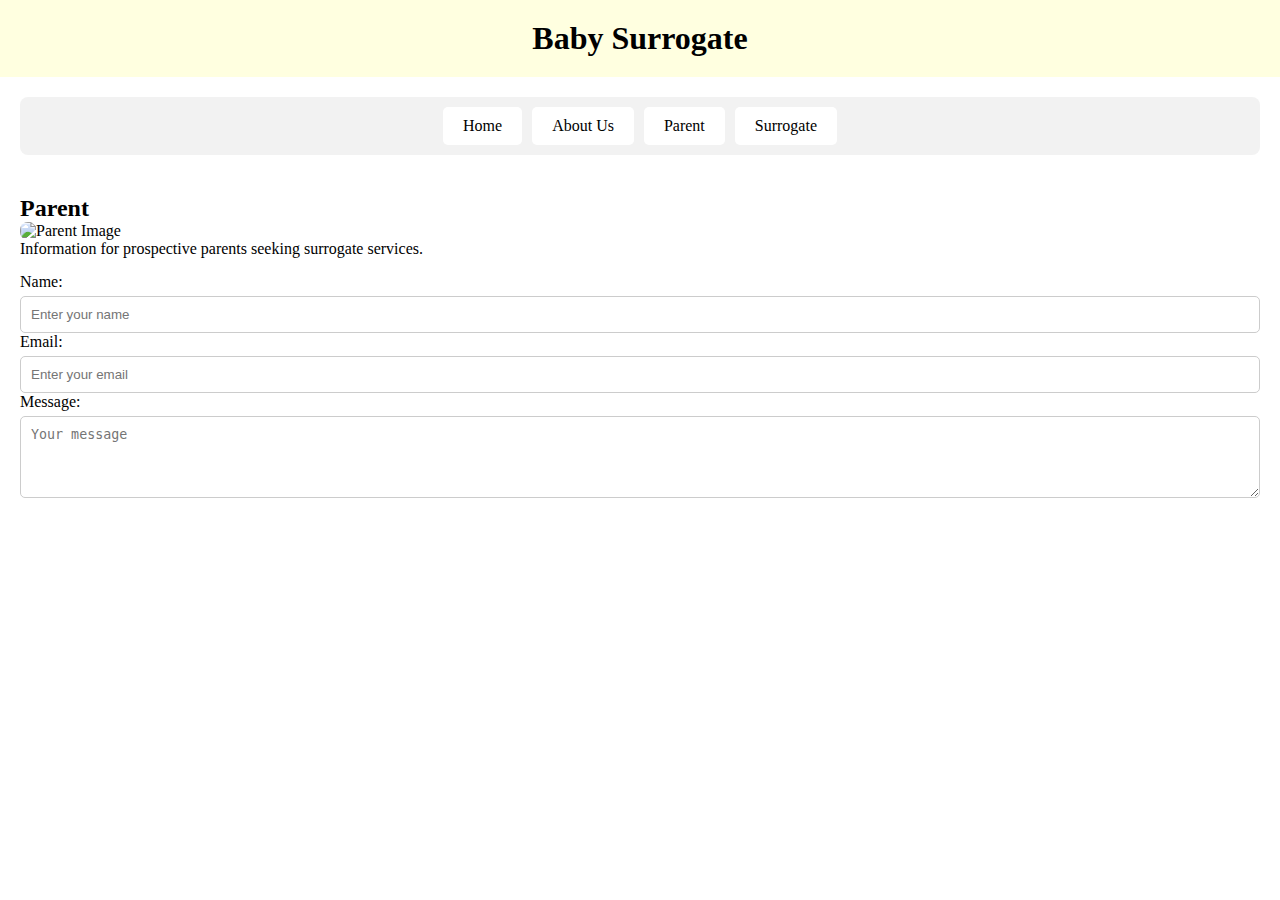
==== parent.html @ 0498cc18 "setup page" ====
<!DOCTYPE html>
<html lang="en">
<head>
    <meta charset="UTF-8">
    <meta name="viewport" content="width=device-width, initial-scale=1.0">
    <title>Baby Surrogate - Parent</title>
    <link rel="stylesheet" href="styles/style.css">
</head>
<body>

    <!-- Header -->
    <header>
        Baby Surrogate
    </header>

    <!-- Navigation Tabs -->
    <div class="nav-container">
        <a href="index.html">Home</a>
        <a href="about.html">About Us</a>
        <a href="parent.html">Parent</a>
        <a href="surrogate.html">Surrogate</a>
    </div>

    <!-- Parent Content -->
    <div class="content">
        <h2>Parent</h2>
        <img src="images/parent-image.jpg" alt="Parent Image">
        <p>Information for prospective parents seeking surrogate services.</p>
        <div class="input-container">
            <label for="parent-name">Name:</label>
            <input type="text" id="parent-name" name="parent-name" placeholder="Enter your name">
            
            <label for="parent-email">Email:</label>
            <input type="email" id="parent-email" name="parent-email" placeholder="Enter your email">
            
            <label for="parent-message">Message:</label>
            <textarea id="parent-message" name="parent-message" rows="4" placeholder="Your message"></textarea>
        </div>
    </div>

    <script src="scripts/script.js"></script>
</body>
</html>
---- styles/style.css ----
/* Reset default margins and paddings */
* {
    margin: 0;
    padding: 0;
    box-sizing: border-box;
}

/* Header styling */
header {
    background-color: lightyellow;
    padding: 20px;
    text-align: center;
    font-size: 2em;
    font-weight: bold;
}

/* Navigation styling */
.nav-container {
    display: flex;
    justify-content: center;
    background-color: #f2f2f2;
    padding: 10px;
    border-radius: 8px;
    margin: 20px;
}

.nav-container a {
    background-color: #ffffff;
    border: none;
    padding: 10px 20px;
    margin: 0 5px;
    border-radius: 5px;
    text-decoration: none;
    color: black;
    transition: background-color 0.3s;
    font-size: 1em;
    display: inline-block;
    text-align: center;
}

.nav-container a:hover {
    background-color: #e0e0e0;
}

/* Content sections */
.content {
    padding: 20px;
}

/* Input container styling */
.input-container {
    margin-top: 15px;
}

.input-container input, .input-container textarea {
    width: 100%;
    padding: 10px;
    margin-top: 5px;
    border-radius: 5px;
    border: 1px solid #ccc;
}

/* Responsive image */
.content img {
    max-width: 100%;
    height: auto;
    border-radius: 8px;
}

/* Container for Parent and Surrogate sections */
.parent-surrogate-container {
    margin-top: 20px;
}
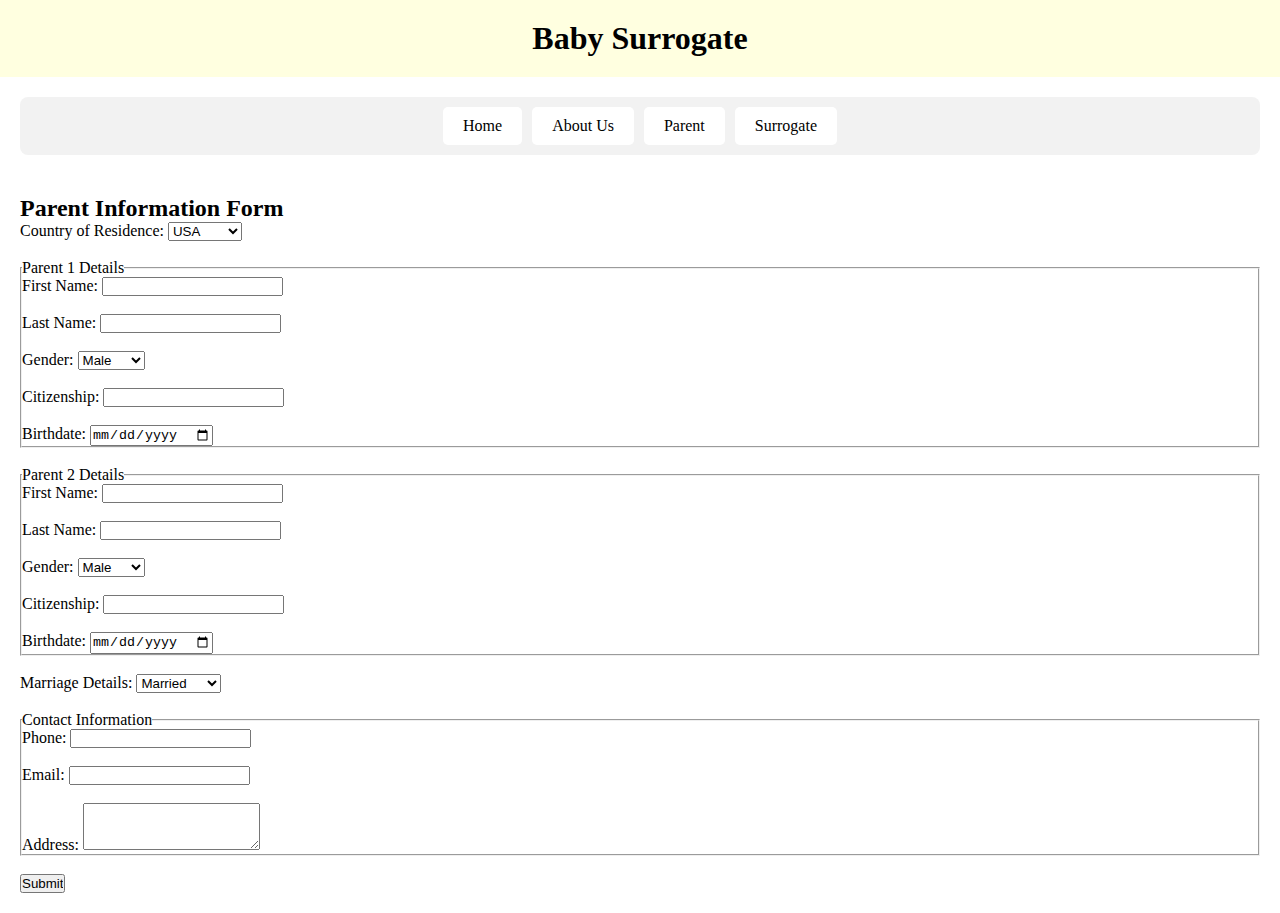
==== commit bdd0a9b2: "database setup 01" ====
--- a/parent.html
+++ b/parent.html
@@ -3,7 +3,7 @@
 <head>
     <meta charset="UTF-8">
     <meta name="viewport" content="width=device-width, initial-scale=1.0">
-    <title>Baby Surrogate - Parent</title>
+    <title>Baby Surrogate - Parent Information</title>
     <link rel="stylesheet" href="styles/style.css">
 </head>
 <body>
@@ -21,23 +21,97 @@
         <a href="surrogate.html">Surrogate</a>
     </div>
 
-    <!-- Parent Content -->
-    <div class="content">
-        <h2>Parent</h2>
-        <img src="images/parent-image.jpg" alt="Parent Image">
-        <p>Information for prospective parents seeking surrogate services.</p>
-        <div class="input-container">
-            <label for="parent-name">Name:</label>
-            <input type="text" id="parent-name" name="parent-name" placeholder="Enter your name">
-            
-            <label for="parent-email">Email:</label>
-            <input type="email" id="parent-email" name="parent-email" placeholder="Enter your email">
-            
-            <label for="parent-message">Message:</label>
-            <textarea id="parent-message" name="parent-message" rows="4" placeholder="Your message"></textarea>
+        <!-- Parent Information Form -->
+        <div class="content">
+            <h2>Parent Information Form</h2>
+            <form action="/submit_parent" method="post">
+                <!-- Country of Residence -->
+                <label for="country">Country of Residence:</label>
+                <select id="country" name="country">
+                    <option value="USA">USA</option>
+                    <option value="Canada">Canada</option>
+                    <option value="UK">UK</option>
+                    <option value="Australia">Australia</option>
+                    <!-- Add more countries as needed -->
+                </select>
+                <br><br>
+    
+                <!-- Parent 1 Details -->
+                <fieldset>
+                    <legend>Parent 1 Details</legend>
+                    <label for="parent1-firstname">First Name:</label>
+                    <input type="text" id="parent1-firstname" name="parent1-firstname" required>
+                    <br><br>
+                    <label for="parent1-lastname">Last Name:</label>
+                    <input type="text" id="parent1-lastname" name="parent1-lastname" required>
+                    <br><br>
+                    <label for="parent1-gender">Gender:</label>
+                    <select id="parent1-gender" name="parent1-gender">
+                        <option value="Male">Male</option>
+                        <option value="Female">Female</option>
+                        <option value="Other">Other</option>
+                    </select>
+                    <br><br>
+                    <label for="parent1-citizenship">Citizenship:</label>
+                    <input type="text" id="parent1-citizenship" name="parent1-citizenship" required>
+                    <br><br>
+                    <label for="parent1-birthdate">Birthdate:</label>
+                    <input type="date" id="parent1-birthdate" name="parent1-birthdate" required>
+                </fieldset>
+                <br>
+    
+                <!-- Parent 2 Details -->
+                <fieldset>
+                    <legend>Parent 2 Details</legend>
+                    <label for="parent2-firstname">First Name:</label>
+                    <input type="text" id="parent2-firstname" name="parent2-firstname">
+                    <br><br>
+                    <label for="parent2-lastname">Last Name:</label>
+                    <input type="text" id="parent2-lastname" name="parent2-lastname">
+                    <br><br>
+                    <label for="parent2-gender">Gender:</label>
+                    <select id="parent2-gender" name="parent2-gender">
+                        <option value="Male">Male</option>
+                        <option value="Female">Female</option>
+                        <option value="Other">Other</option>
+                    </select>
+                    <br><br>
+                    <label for="parent2-citizenship">Citizenship:</label>
+                    <input type="text" id="parent2-citizenship" name="parent2-citizenship">
+                    <br><br>
+                    <label for="parent2-birthdate">Birthdate:</label>
+                    <input type="date" id="parent2-birthdate" name="parent2-birthdate">
+                </fieldset>
+                <br>
+    
+                <!-- Marriage Details -->
+                <label for="marriage-details">Marriage Details:</label>
+                <select id="marriage-details" name="marriage-details">
+                    <option value="Married">Married</option>
+                    <option value="Unmarried">Unmarried</option>
+                    <option value="Divorced">Divorced</option>
+                    <option value="Widowed">Widowed</option>
+                </select>
+                <br><br>
+    
+                <!-- Contact Information -->
+                <fieldset>
+                    <legend>Contact Information</legend>
+                    <label for="phone">Phone:</label>
+                    <input type="tel" id="phone" name="phone" required>
+                    <br><br>
+                    <label for="email">Email:</label>
+                    <input type="email" id="email" name="email" required>
+                    <br><br>
+                    <label for="address">Address:</label>
+                    <textarea id="address" name="address" rows="3" required></textarea>
+                </fieldset>
+                <br>
+    
+                <input type="submit" value="Submit">
+            </form>
         </div>
-    </div>
-
-    <script src="scripts/script.js"></script>
-</body>
-</html>
+    
+    </body>
+    </html>
+    